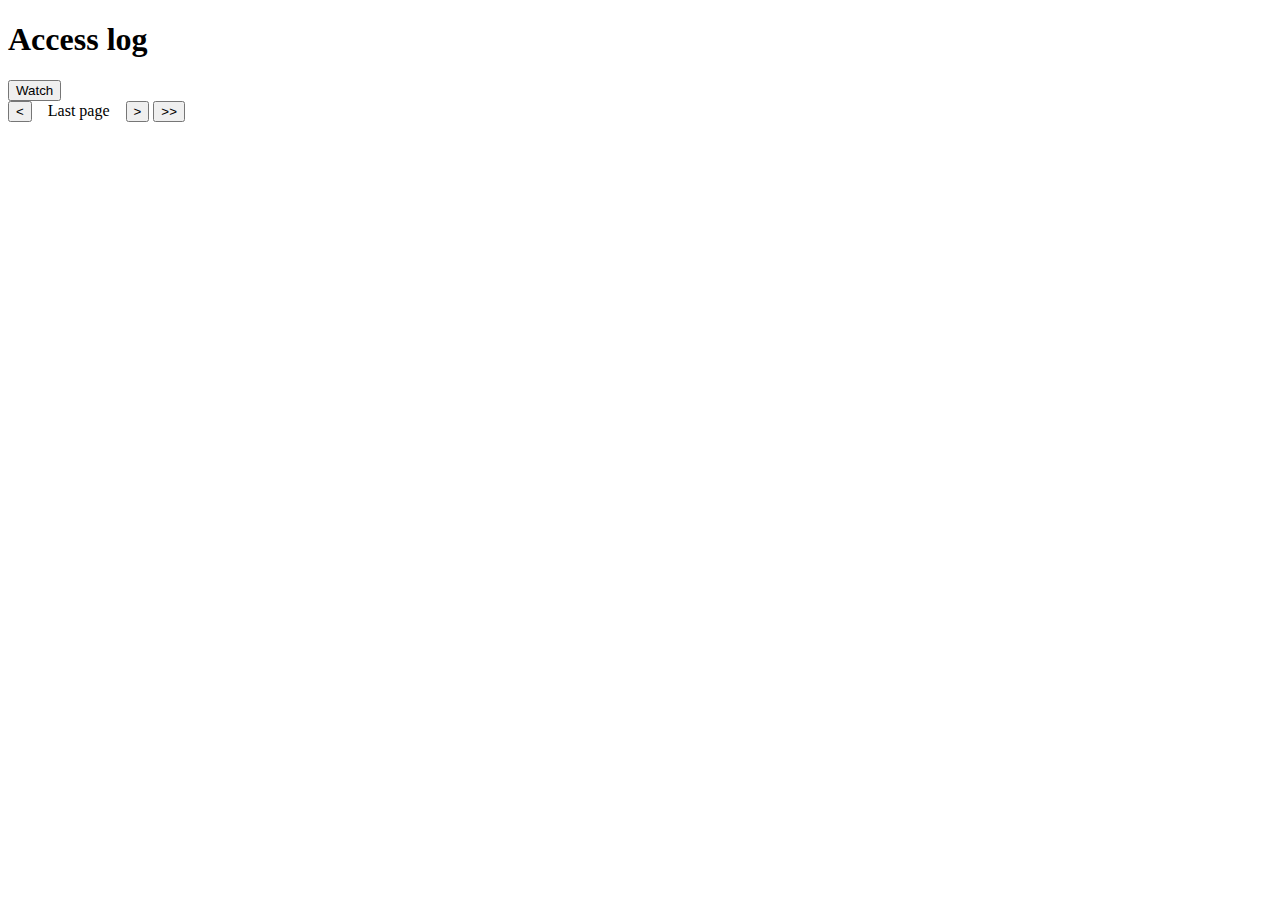
==== index.html @ c365f105 "Merge pull request #6 from jonbirge/5-shift-rendering-to-front-end" ====
<!DOCTYPE html>
<html>

<head>
    <!-- Tell browser to not cache -->
    <meta http-equiv="Cache-Control" content="no-cache, no-store, must-revalidate">
    <meta charset="UTF-8">
    <meta name="viewport" content="width=device-width, initial-scale=1.0">
    <link rel="stylesheet" type="text/css" href="styles.css?version=16">
    <title>Access logs</title>
    <script src="scripts.js?version=2"></script>
</head>

<body>
    <div class="container">
        <h1>Access log</h1>
        <button class="toggle-button" id="watch-button" onclick="runWatch()">Watch</button>
        <div id="log">
            <!-- log file will go here -->
        </div>
        <div class="button-set" id="buttons">
            <button class="toggle-button gray" onclick="page = page + 1; pollServer()">&lt;</button>
            <span id="page" style="margin: 12px">Last page</span>
            <button class="toggle-button gray" onclick="page = page - 1; pollServer()">&gt;</button>
            <button class="toggle-button gray" onclick="page = 0; pollServer()">&gt;&gt;</button>
        </div>
    </div>
</body>

</html>
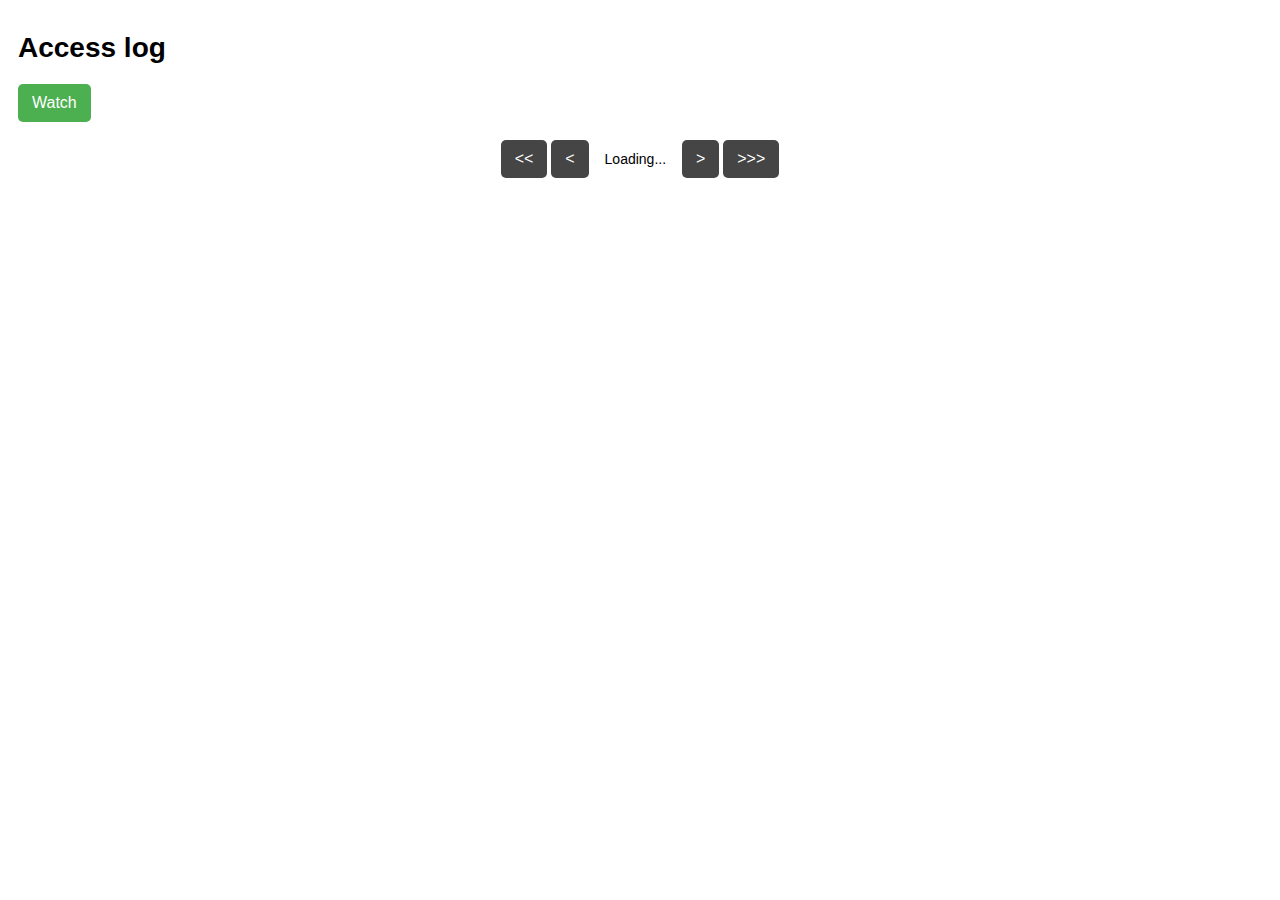
==== commit 4f29a12d: "whois integration" ====
--- a/index.html
+++ b/index.html
@@ -2,13 +2,11 @@
 <html>
 
 <head>
-    <!-- Tell browser to not cache -->
     <meta http-equiv="Cache-Control" content="no-cache, no-store, must-revalidate">
     <meta charset="UTF-8">
     <meta name="viewport" content="width=device-width, initial-scale=1.0">
-    <link rel="stylesheet" type="text/css" href="styles.css?version=16">
+    <link rel="stylesheet" type="text/css" href="styles.css">
     <title>Access logs</title>
-    <script src="scripts.js?version=2"></script>
 </head>
 
 <body>
@@ -19,12 +17,18 @@
             <!-- log file will go here -->
         </div>
         <div class="button-set" id="buttons">
+            <button class="toggle-button gray" onclick="page = page + 10; pollServer()">&lt;&lt;</button>
             <button class="toggle-button gray" onclick="page = page + 1; pollServer()">&lt;</button>
-            <span id="page" style="margin: 12px">Last page</span>
+            <span id="page" style="margin: 12px">Loading...</span>
             <button class="toggle-button gray" onclick="page = page - 1; pollServer()">&gt;</button>
-            <button class="toggle-button gray" onclick="page = 0; pollServer()">&gt;&gt;</button>
+            <button class="toggle-button gray" onclick="page = 0; pollServer()">&gt;&gt;&gt;</button>
+        </div>
+        <div id="whois">
+            <!-- whois info will go here -->
         </div>
     </div>
+
+    <script src="scripts.js?version=5"></script>
 </body>
 
 </html>
--- a/styles.css
+++ b/styles.css
@@ -0,0 +1,99 @@
+/* Reset some default browser styles */
+body, h1, table {
+    margin: 0;
+    padding: 0;
+}
+
+/* Style the page container */
+.container {
+    font-family: 'Arial', sans-serif;
+    font-size: 14px; /* Slightly smaller font size */
+    margin: 18px;
+}
+
+/* Add space between the titles and the content */
+h1 {
+    margin-top: 32px;
+    margin-bottom: 20px;
+}
+
+/* Make all links black, even if they have been followed */
+a {
+    color: black;
+}
+
+/* Style the table */
+table {
+    border-collapse: collapse;
+    width: 100%;
+}
+
+table, th, td {
+    border: 1px solid #202020;
+    margin-bottom: 20px;
+    text-align: left;
+    padding: 8px;
+}
+
+th {
+    background-color: #323232cc;
+    color: white;
+    font-weight: bold;
+}
+
+/* Style alternating rows */
+tr:nth-child(even) {
+    background-color: #f2f2f2;
+}
+
+@media screen and (max-width: 600px) {
+    table {
+        width: 100%;
+        display: block;
+        overflow-x: auto;
+    }
+}
+
+/* Center the buttons */
+.button-set {
+    text-align: center;
+}
+
+/* Styling the button for a modern look */
+.toggle-button {
+    margin-bottom: 18px;
+    background-color: #4CAF50; /* Green background */
+    border: none;
+    color: white;
+    padding: 10px 14px; /* Larger padding for a bigger button */
+    text-align: center;
+    text-decoration: none;
+    display: inline-block;
+    font-family: 'Helvetica', sans-serif;
+    font-weight: normal; /* Bold font weight */
+    font-size: 16px;
+    cursor: pointer;
+    border-radius: 5px; /* Rounded corners */
+    transition: background-color 0.3s; /* Smooth transition for background color */
+}
+
+/* Change background color on hover to a brighter green */
+.toggle-button:hover {
+    background-color: #5CDB60;
+}
+
+.toggle-button.red {
+    background-color: red;
+}
+
+.toggle-button.red:hover {
+    background-color: lightcoral;
+}
+
+.toggle-button.gray {
+    background-color: rgb(69, 69, 69);
+}
+
+.toggle-button.gray:hover {
+    background-color: rgb(137, 137, 137);
+}
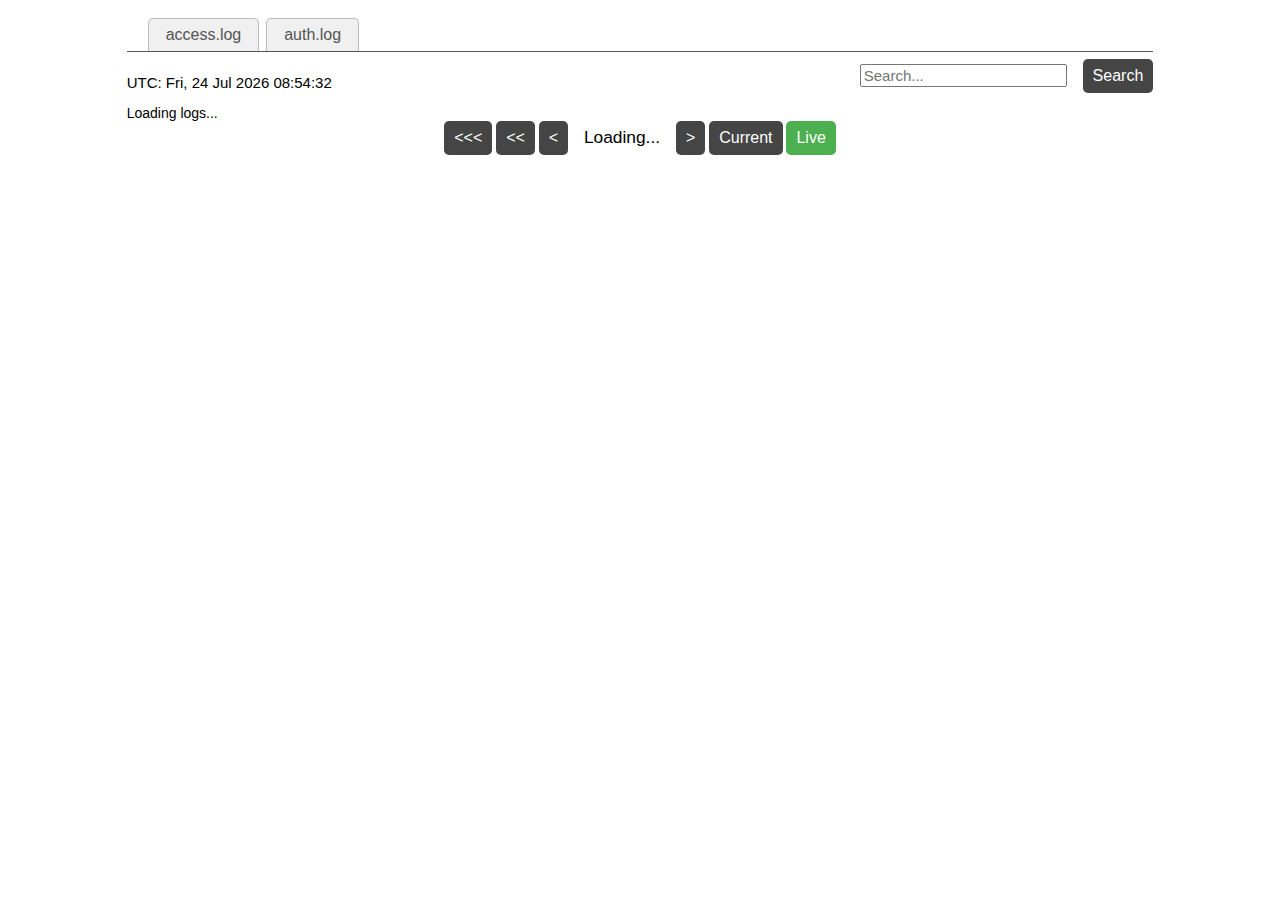
==== commit d03987fb: "rename to index.html" ====
--- a/index.html
+++ b/index.html
@@ -5,30 +5,55 @@
     <meta http-equiv="Cache-Control" content="no-cache, no-store, must-revalidate">
     <meta charset="UTF-8">
     <meta name="viewport" content="width=device-width, initial-scale=1.0">
-    <link rel="stylesheet" type="text/css" href="styles.css">
-    <title>Access logs</title>
+    <link rel="stylesheet" href="styles.css?version=31">
+    <title>Log Pager</title>
 </head>
 
 <body>
     <div class="container">
-        <h1>Access log</h1>
-        <button class="toggle-button" id="watch-button" onclick="runWatch()">Watch</button>
-        <div id="log">
-            <!-- log file will go here -->
+        <div class="tab-header">
+        <a id="clftab" class="log-link" href='./?type=clf&page=0'>access.log</a>
+        <a id="authtab" class="log-link" href="./?type=auth&page=0">auth.log</a>
         </div>
+
+        <!-- summary chart(s) -->
+        <div id="heatmap"></div>
+
+        <!-- search header -->
+        <div class="search-header">
+            <span id="utc" class="status">Loading UTC...</span>
+            <span id="status" class="status"></span>
+            <span id="search-header">
+                <form id="search-form" class="search-form" onsubmit="uiSearch(); return false;">
+                    <input type="text" id="search-input" placeholder="Search..." autocomplete="off" class="text-box">
+                    <button class="toggle-button gray" id="search-button">Search</button>
+                </form>
+            </span>
+        </div>
+
+        <!-- log file -->
+        <div id="log">Loading logs...</div>
+ 
+        <!-- paging buttons -->
         <div class="button-set" id="buttons">
-            <button class="toggle-button gray" onclick="page = page + 10; pollServer()">&lt;&lt;</button>
-            <button class="toggle-button gray" onclick="page = page + 1; pollServer()">&lt;</button>
-            <span id="page" style="margin: 12px">Loading...</span>
-            <button class="toggle-button gray" onclick="page = page - 1; pollServer()">&gt;</button>
-            <button class="toggle-button gray" onclick="page = 0; pollServer()">&gt;&gt;&gt;</button>
+            <button class="toggle-button gray" onclick="page += 100; pollLog();">&lt;&lt;&lt;</button>
+            <button class="toggle-button gray" onclick="page += 10; pollLog();">&lt;&lt;</button>
+            <button class="toggle-button gray" onclick="page += 1; pollLog();">&lt;</button>
+            <span id="page" style="margin: 12px; font-size: 13pt;">Loading...</span>
+            <button class="toggle-button gray" onclick="page += -1; pollLog();">&gt;</button>
+            <button class="toggle-button gray" onclick="page = 0; pollLog();">Current</button>
+            <button class="toggle-button" id="watch-button" onclick="runWatch()">Live</button>
         </div>
-        <div id="whois">
-            <!-- whois info will go here -->
-        </div>
+
+        <!-- whois info -->
+        <pre>
+            <div id="whois"></div>
+        </pre>
+
     </div>
 
-    <script src="scripts.js?version=5"></script>
+    <script src="logpager.js"></script>
+    <script src="https://d3js.org/d3.v5.min.js"></script>
 </body>
 
 </html>
--- a/styles.css
+++ b/styles.css
@@ -1,58 +1,150 @@
-/* Reset some default browser styles */
-body, h1, table {
-    margin: 0;
-    padding: 0;
+/* Style the main page container */
+.container {
+    font-family: sans-serif;
+    font-size: 14px; /* Slightly smaller font size */
+    margin: auto;
+    width: calc(min(100%, 1080px) - 40pt); /* Responsive width */
 }
 
-/* Style the page container */
-.container {
-    font-family: 'Arial', sans-serif;
-    font-size: 14px; /* Slightly smaller font size */
-    margin: 18px;
+/* Add a border to the container element */
+.tab-header {
+    border-bottom: 1px solid #555;
+    margin-bottom: 7px;
 }
 
-/* Add space between the titles and the content */
-h1 {
-    margin-top: 32px;
-    margin-bottom: 20px;
+/* Style the links to look like tabs */
+.log-link {
+    display: inline-block;
+    padding: 7px 17px;
+    margin-left: 3px;
+    margin-top: 10px;
+    margin-bottom: 0px;
+    border: 1px solid #bbb;
+    border-bottom: none;
+    border-top-right-radius: 5px;
+    border-top-left-radius: 5px;
+    background-color: #f0f0f0;
+    text-decoration: none;
+    font-size: 16px;
+    color: #555;
 }
 
-/* Make all links black, even if they have been followed */
+/* Add left margin to the first tab */
+.log-link:first-child {
+    margin-left: 21px; /* adjust as needed */
+}
+
+/* Style the selected tab */
+.log-link.selected {
+    border-color: #333;
+    border-bottom: 1px solid white;
+    border-top: 3px solid #333;
+    background-color: white;
+    margin-bottom: -1px;
+    font-weight: bold;
+    font-size: 17px;
+    color: black;
+}
+
+/* Lighten the unselected tabs on hover */
+.log-link:hover:not(.selected) {
+    background-color: #fafafa;
+    color: #333;
+}
+
+/* Make all links black */
 a {
     color: black;
 }
 
-/* Style the table */
-table {
-    border-collapse: collapse;
-    width: 100%;
+.blue {
+    color: darkslateblue;
 }
 
-table, th, td {
-    border: 1px solid #202020;
-    margin-bottom: 20px;
-    text-align: left;
-    padding: 8px;
+/* Style the search span to have everything on one line and be right-justified */
+.search-header {
+    align-items: center;
+    display: flex;
+    justify-content: space-between;
+    margin: 0px;
+    padding: 0px;
 }
 
+/* Style the UTC time div to be left-justified */
+.status {
+    font-size: 15px;
+}
+
+/* Style the form to be right-justified */
+.search-form {
+    display: inline;
+}
+
+/* Text box with 16pt font and wide left and right margins */
+.text-box {
+    font-size: 15px;
+    margin-left: 16px;
+    margin-right: 12px;
+}
+
+/* Style tables to have a smaller font size */
+table, th, td {
+    border: 1px solid black;
+    margin-bottom: 20px;
+    padding-left: 6px;
+    padding-right: 6px;
+    padding-top: 4px;
+    padding-bottom: 4px;
+    font-size: 12px;
+}
+
+/* Style the log table to responsively fit all screen sizes, and wrap text to avoid scrolling if possible */
+table {
+    width: 100%;
+    text-align: center;
+    text-wrap: pretty;
+    word-wrap: break-word;
+    border-collapse: collapse;
+}
+
+/* Style the table header row */
 th {
-    background-color: #323232cc;
+    background-color: #777777;
     color: white;
     font-weight: bold;
 }
 
 /* Style alternating rows */
 tr:nth-child(even) {
-    background-color: #f2f2f2;
+    background-color: #f0f0f0;
 }
 
-@media screen and (max-width: 600px) {
-    table {
-        width: 100%;
-        display: block;
-        overflow-x: auto;
-    }
+.green {
+    font-weight: bold;
+    color: black;
+    background-color: rgb(128, 204, 128);
 }
+
+.red {
+    font-weight: bold;
+    color: black;
+    background-color: rgb(252, 199, 199);
+}
+
+.gray {
+    font-weight: bold;
+    color: black;
+    background-color: lightgray;
+}
+
+/* Monospace font for HTTP request column */
+.code {
+    font-family: monospace;
+    text-align: left;
+    padding-left: 9pt;
+}
+
+/*** Buttons ***/
 
 /* Center the buttons */
 .button-set {
@@ -61,11 +153,11 @@
 
 /* Styling the button for a modern look */
 .toggle-button {
-    margin-bottom: 18px;
+    margin-bottom: 12px;
     background-color: #4CAF50; /* Green background */
     border: none;
     color: white;
-    padding: 10px 14px; /* Larger padding for a bigger button */
+    padding: 8px 10px; /* Larger padding for a bigger button */
     text-align: center;
     text-decoration: none;
     display: inline-block;
@@ -97,3 +189,10 @@
 .toggle-button.gray:hover {
     background-color: rgb(137, 137, 137);
 }
+
+/* Light gray style with white text for disabled buttons */
+.toggle-button.disabled {
+    background-color: #d0d0d0;
+    color: white;
+    cursor: not-allowed;
+}
